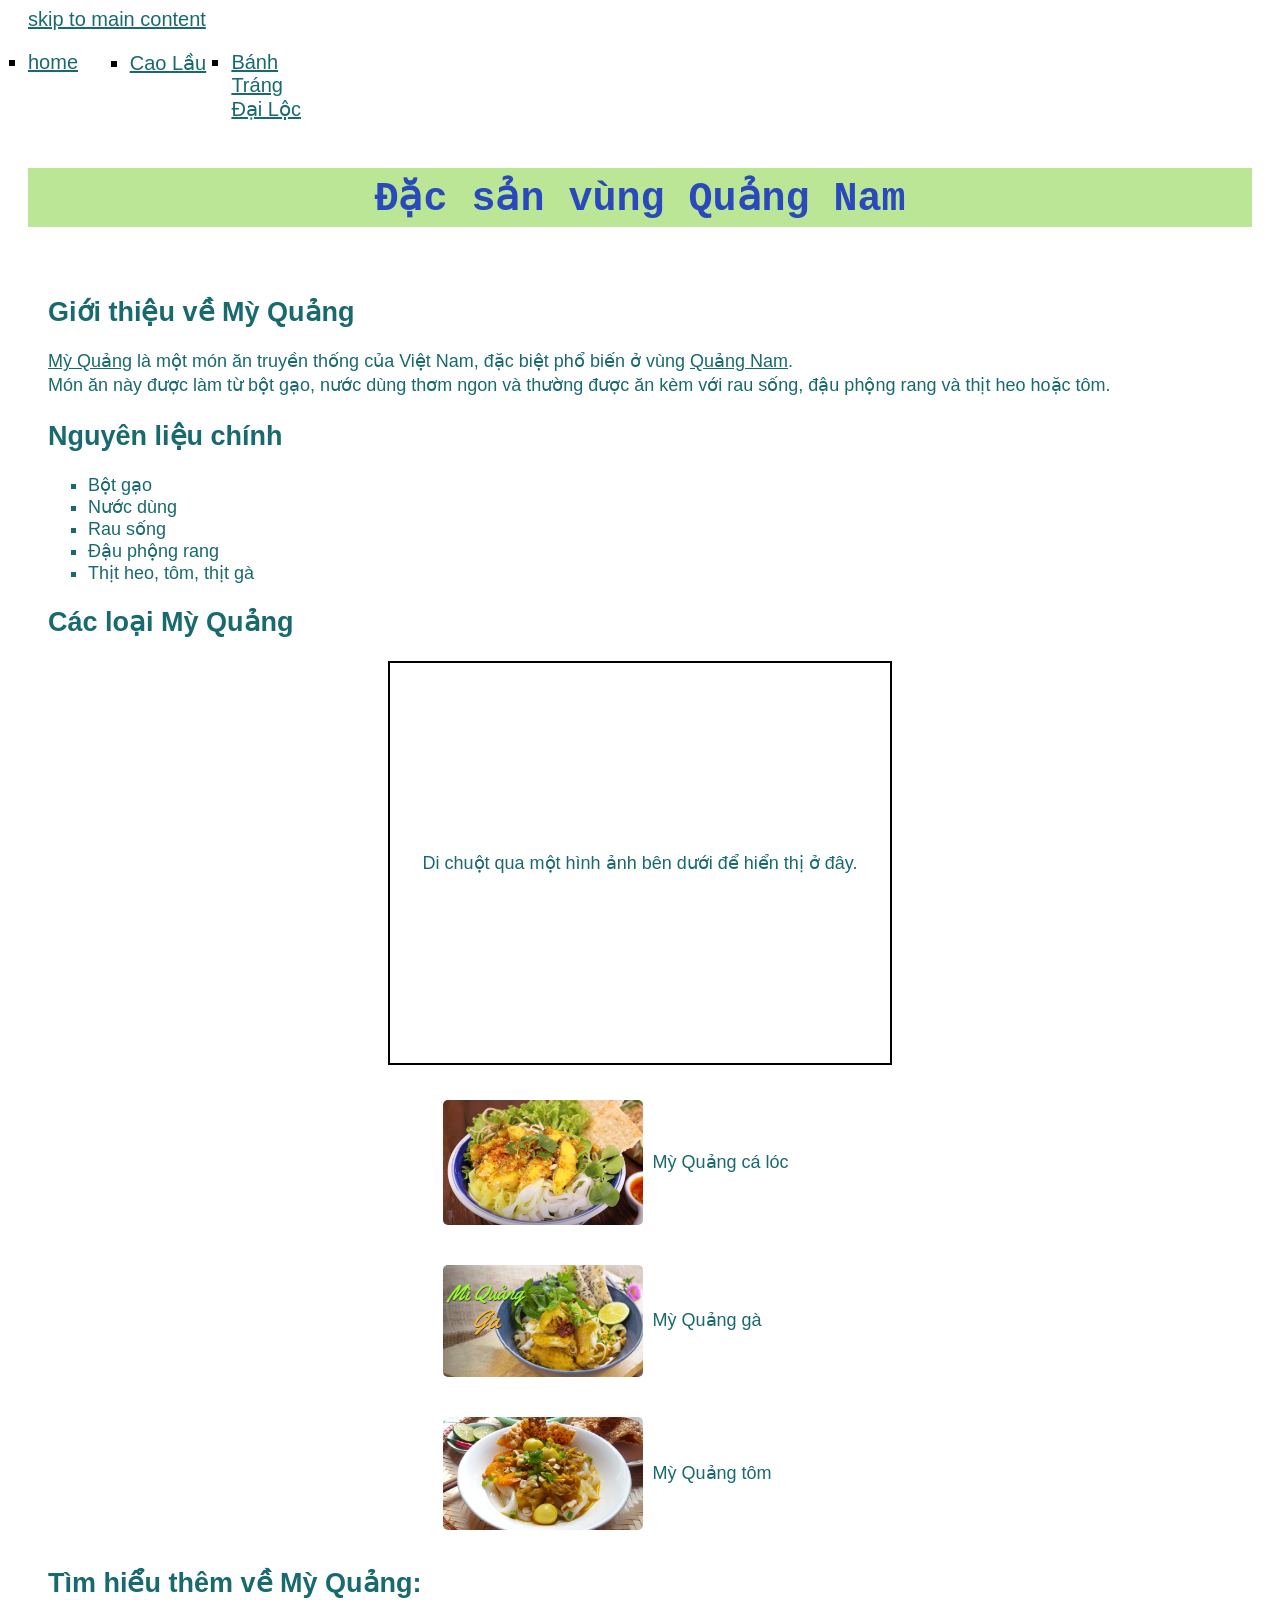
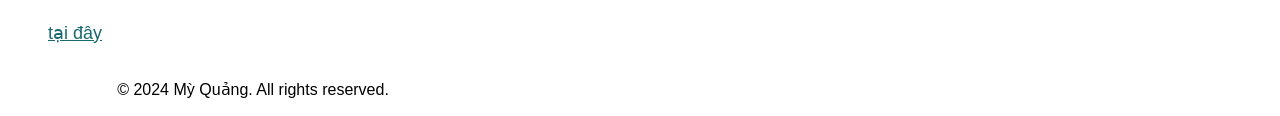
==== index.html @ 8c02d4c1 "13th commit" ====
<!DOCTYPE html>
<html lang="vi">
<head>
    <meta charset="UTF-8">
    <meta name="viewport" content="width=device-width, initial-scale=1.0">
    <link rel="stylesheet" href="css/style.css">
    <title>Đặc sản vùng Quảng Nam</title>
    <script src="js/console.js"></script>
</head>
<body onload="checkOnLoad(); document.body.style.backgroundColor='lightyellow'"> 
  <nav><a href="#main-text">skip to main content</a></nav>
  <header>
  <nav>
    <ul>
      <li><a href="index.html">home</a></li>
      <li><a href="./caoLau.html">Cao Lầu</a></li>
      <li><a href="./banhTrangDL.html">Bánh Tráng Đại Lộc</a></li>
    </ul>
  </nav>
    <h1>Đặc sản vùng Quảng Nam</h1></header>
    <main id="main-text">
    <section>
    <h2>Giới thiệu về Mỳ Quảng</h2>
    <p class="current"><a href="https://websitequangnam.com/ditichlichsu/2024/12/10/my-quang/" target="_blank">Mỳ Quảng</a> là một món ăn truyền thống của Việt Nam, đặc biệt phổ biến ở vùng <a href="https://imq.com.vn/tong-quan-ve-tinh-quang-nam/" target="_blank">Quảng Nam</a>.<br> Món ăn này được làm từ bột gạo, nước dùng thơm ngon và thường được ăn kèm với rau sống, đậu phộng rang và thịt heo hoặc tôm.</p>
   </section>
   <section> <h2>Nguyên liệu chính</h2>
    <ul>
        <li>Bột gạo</li>
        <li>Nước dùng</li>
        <li>Rau sống</li>
        <li>Đậu phộng rang</li>
        <li>Thịt heo, tôm, thịt gà</li>
    </ul>
    </section>
    <section>
        <h2>Các loại Mỳ Quảng</h2>
        <div id="image">Di chuột qua một hình ảnh bên dưới để hiển thị ở đây.</div>
        <div class="style1">
        <img class="preview" src="./img/myCaLoc.jpg" alt=" Mỳ Quảng cá lóc thơm ngon" width="300" onmouseover="upDate(this)" onmouseout="unDo()">
        <p id="img1">Mỳ Quảng cá lóc</p>
        <img class="preview" src="./img/myGa.jpg" alt="Mỳ Quảng gà đặc biệt" width="300" id="img2" onmouseover="upDate(this)" onmouseout="unDo()">
        <p id= "img2">Mỳ Quảng gà</p>
        <img class="preview" src="./img/myTomThit.jpg" alt="Mỳ Quảng tôm thịt siêu hấp dẫn" width="300" id="img3" onmouseover="upDate(this)" onmouseout="unDo()">
        <p id= "img3">Mỳ Quảng tôm</p>
        </div>
        </section>
    <section>
        <h2>Tìm hiểu thêm về Mỳ Quảng: </h2>
        <a href="https://websitequangnam.com/ditichlichsu/2024/12/10/my-quang/" target="_blank">tại đây</a>
    </section>
    </main>
    <footer>
    <p>&copy; 2024 Mỳ Quảng. All rights reserved.</p>
</footer>
</body>

</html>
---- css/style.css ----
body {
  font-family: Arial, Helvetica, sans-serif;
  font-size: 20px;
  padding: 0 20px;
}

header h1 {
  display: block;
  background-color: rgba(174, 225, 129, 0.83);
  color: rgb(42, 73, 188);
  text-align: center;
  font-family: "Courier New", Courier, monospace;
  padding: 5px 0;
}
header ul {
  display: flex;
  justify-content: center;
  margin: 0;
  padding: 20px 0;
}
a{
    color: rgb(25, 106, 111);
}
nav {
  display: inline-block;
  text-align: left;
}
main {
  background-color: rgba(255, 255, 255, 0.8);
  color: rgb(25, 106, 111);
  font-size: 18px;
}
footer {
  text-align: center;
  display: block;
  width: 450px;
  background-color: rgb(255, 255, 255);
  text-align: center;
  font-size: 16px;
}
li {
  list-style-type: square;
  width: 100%;
}
p {
  line-height: 1.3;
  display: block;
}

#main-text {
  font-size: 18px;
  padding: 20px;
}
.style1 {
   display: grid;
    grid-template-columns: repeat(auto-fit, minmax(300px, 0fr));
    justify-content: center;
    align-items: center;
    row-gap: 10px;
}

header nav a {
  display: block;
  width: 80%;
}
header nav a:hover {
  color: rgb(255, 0, 0);
  text-decoration: none;
}
nav .current {
  color: rgb(255, 0, 0);
  width: 80%;
}
main div img {
  width: 100%;
  border-radius: 10px;
  padding: 5px;
  margin: 10px;
}
main div img:hover {
    transform: scale(1.08);
    transition: transform 0.3s ease;
}
main a:hover {
    color: rgb(255, 0, 0);
    text-decoration: none;
}
.style1 {
   display: grid;
    grid-template-columns: 200px 200px;
    justify-content: center;
    align-items: center;
    column-gap: 25px;
    row-gap: 10px;
}
#image {
    width: 500px;
    height: 400px;
    border: 2px solid black;
    display: flex;
    justify-content: center;
    align-items: center;
    margin: 20px auto;
    font-size: 18px;
    color: rgb(25, 106, 111);
    
}
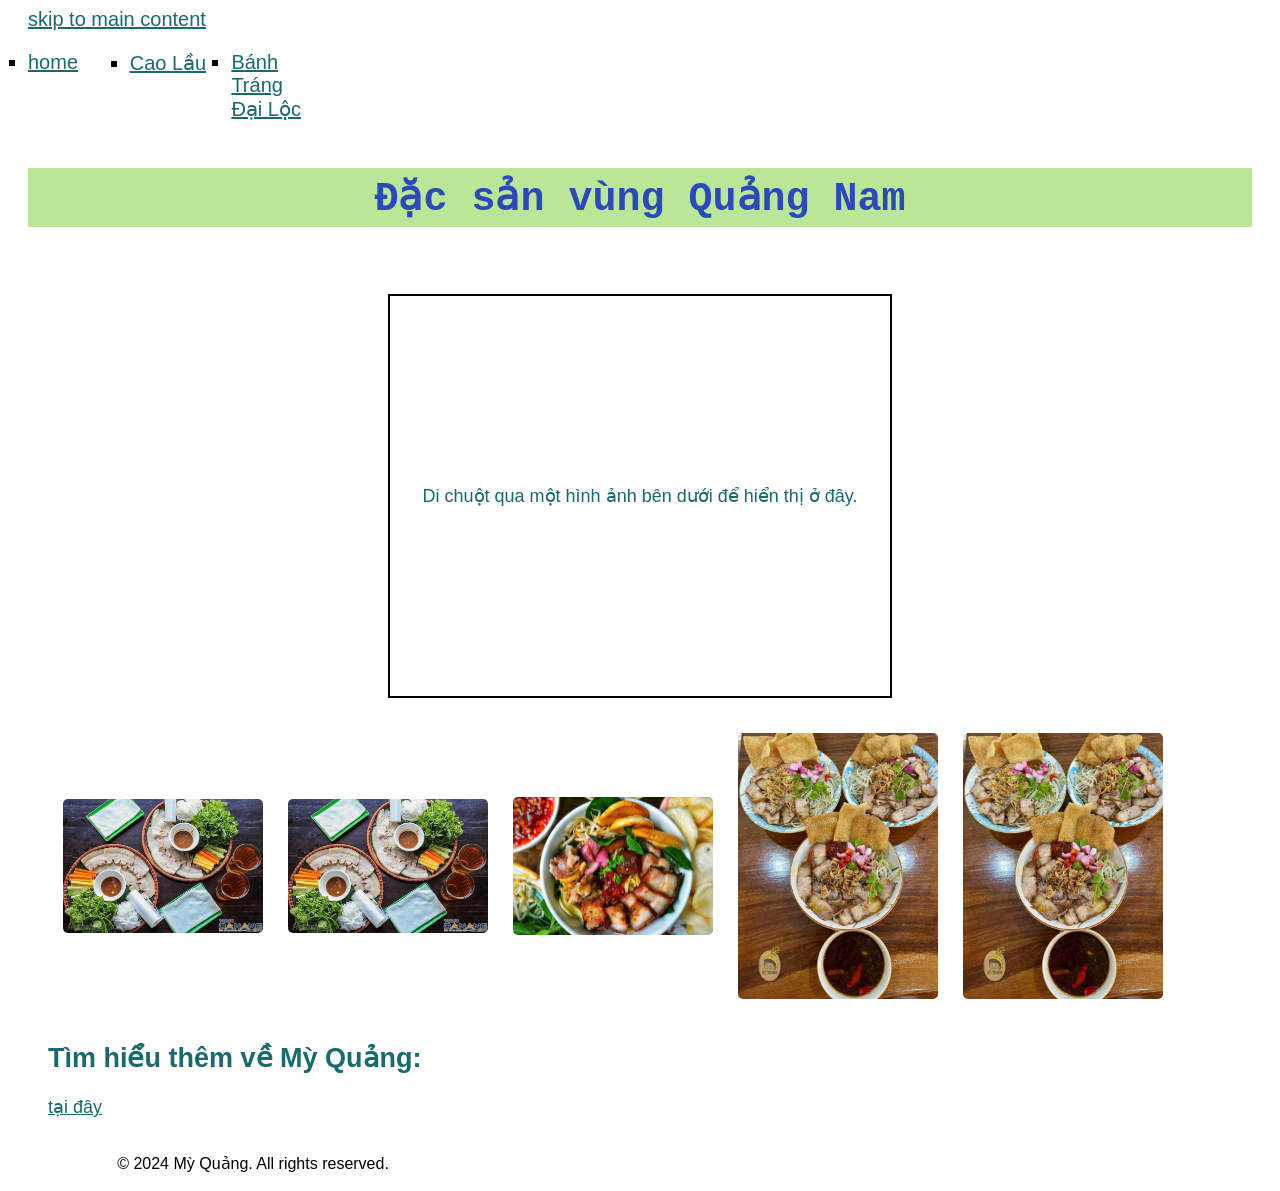
==== commit 51edb32c: "14th commit" ====
--- a/index.html
+++ b/index.html
@@ -7,7 +7,7 @@
     <title>Đặc sản vùng Quảng Nam</title>
     <script src="js/console.js"></script>
 </head>
-<body onload="checkOnLoad(); document.body.style.backgroundColor='lightyellow'"> 
+<body onload="setImages()" onload="pickImages()"> 
   <nav><a href="#main-text">skip to main content</a></nav>
   <header>
   <nav>
@@ -20,28 +20,20 @@
     <h1>Đặc sản vùng Quảng Nam</h1></header>
     <main id="main-text">
     <section>
-    <h2>Giới thiệu về Mỳ Quảng</h2>
-    <p class="current"><a href="https://websitequangnam.com/ditichlichsu/2024/12/10/my-quang/" target="_blank">Mỳ Quảng</a> là một món ăn truyền thống của Việt Nam, đặc biệt phổ biến ở vùng <a href="https://imq.com.vn/tong-quan-ve-tinh-quang-nam/" target="_blank">Quảng Nam</a>.<br> Món ăn này được làm từ bột gạo, nước dùng thơm ngon và thường được ăn kèm với rau sống, đậu phộng rang và thịt heo hoặc tôm.</p>
-   </section>
-   <section> <h2>Nguyên liệu chính</h2>
-    <ul>
-        <li>Bột gạo</li>
-        <li>Nước dùng</li>
-        <li>Rau sống</li>
-        <li>Đậu phộng rang</li>
-        <li>Thịt heo, tôm, thịt gà</li>
-    </ul>
-    </section>
-    <section>
-        <h2>Các loại Mỳ Quảng</h2>
         <div id="image">Di chuột qua một hình ảnh bên dưới để hiển thị ở đây.</div>
-        <div class="style1">
-        <img class="preview" src="./img/myCaLoc.jpg" alt=" Mỳ Quảng cá lóc thơm ngon" width="300" onmouseover="upDate(this)" onmouseout="unDo()">
-        <p id="img1">Mỳ Quảng cá lóc</p>
-        <img class="preview" src="./img/myGa.jpg" alt="Mỳ Quảng gà đặc biệt" width="300" id="img2" onmouseover="upDate(this)" onmouseout="unDo()">
-        <p id= "img2">Mỳ Quảng gà</p>
-        <img class="preview" src="./img/myTomThit.jpg" alt="Mỳ Quảng tôm thịt siêu hấp dẫn" width="300" id="img3" onmouseover="upDate(this)" onmouseout="unDo()">
-        <p id= "img3">Mỳ Quảng tôm</p>
+        <div class="rand">
+        <nav><img class="preview" src="./img/myCaLoc.jpg" alt=" Mỳ Quảng cá lóc thơm ngon" width="300" onmouseover="upDate(this)" onmouseout="unDo()">
+        </nav>
+        <nav><img class="preview" src="./img/myGa.jpg" alt="Mỳ Quảng gà đặc biệt" width="300" id="img2" onmouseover="upDate(this)" onmouseout="unDo()">
+        </nav>
+        <nav><img class="preview" src="./img/myTomThit.jpg" alt="Mỳ Quảng tôm thịt siêu hấp dẫn" width="300" id="img3" onmouseover="upDate(this)" onmouseout="unDo()">
+        </nav>
+        </nav>
+        <nav><img class="preview" src="./img/myTomThit.jpg" alt="Mỳ Quảng tôm thịt siêu hấp dẫn" width="300" id="img3" onmouseover="upDate(this)" onmouseout="unDo()">
+        </nav>
+        </nav>
+        <nav><img class="preview" src="./img/myTomThit.jpg" alt="Mỳ Quảng tôm thịt siêu hấp dẫn" width="300" id="img3" onmouseover="upDate(this)" onmouseout="unDo()">
+        </nav>
         </div>
         </section>
     <section>
@@ -53,5 +45,5 @@
     <p>&copy; 2024 Mỳ Quảng. All rights reserved.</p>
 </footer>
 </body>
-
+<script src="./js/console.js"></script>
 </html>
--- a/css/style.css
+++ b/css/style.css
@@ -77,17 +77,14 @@
   padding: 5px;
   margin: 10px;
 }
-main div img:hover {
-    transform: scale(1.08);
-    transition: transform 0.3s ease;
-}
+
 main a:hover {
     color: rgb(255, 0, 0);
     text-decoration: none;
 }
-.style1 {
-   display: grid;
-    grid-template-columns: 200px 200px;
+.rand {
+   display: inline-grid;
+    grid-template-columns: 200px 200px 200px 200px 200px;
     justify-content: center;
     align-items: center;
     column-gap: 25px;
@@ -104,4 +101,10 @@
     font-size: 18px;
     color: rgb(25, 106, 111);
     
+}
+img:hover, img:focus {
+    transform: scale(1.08);
+    transition: transform 0.3s ease;
+    opacity: 1;
+    border: 5px solid blue;
 }
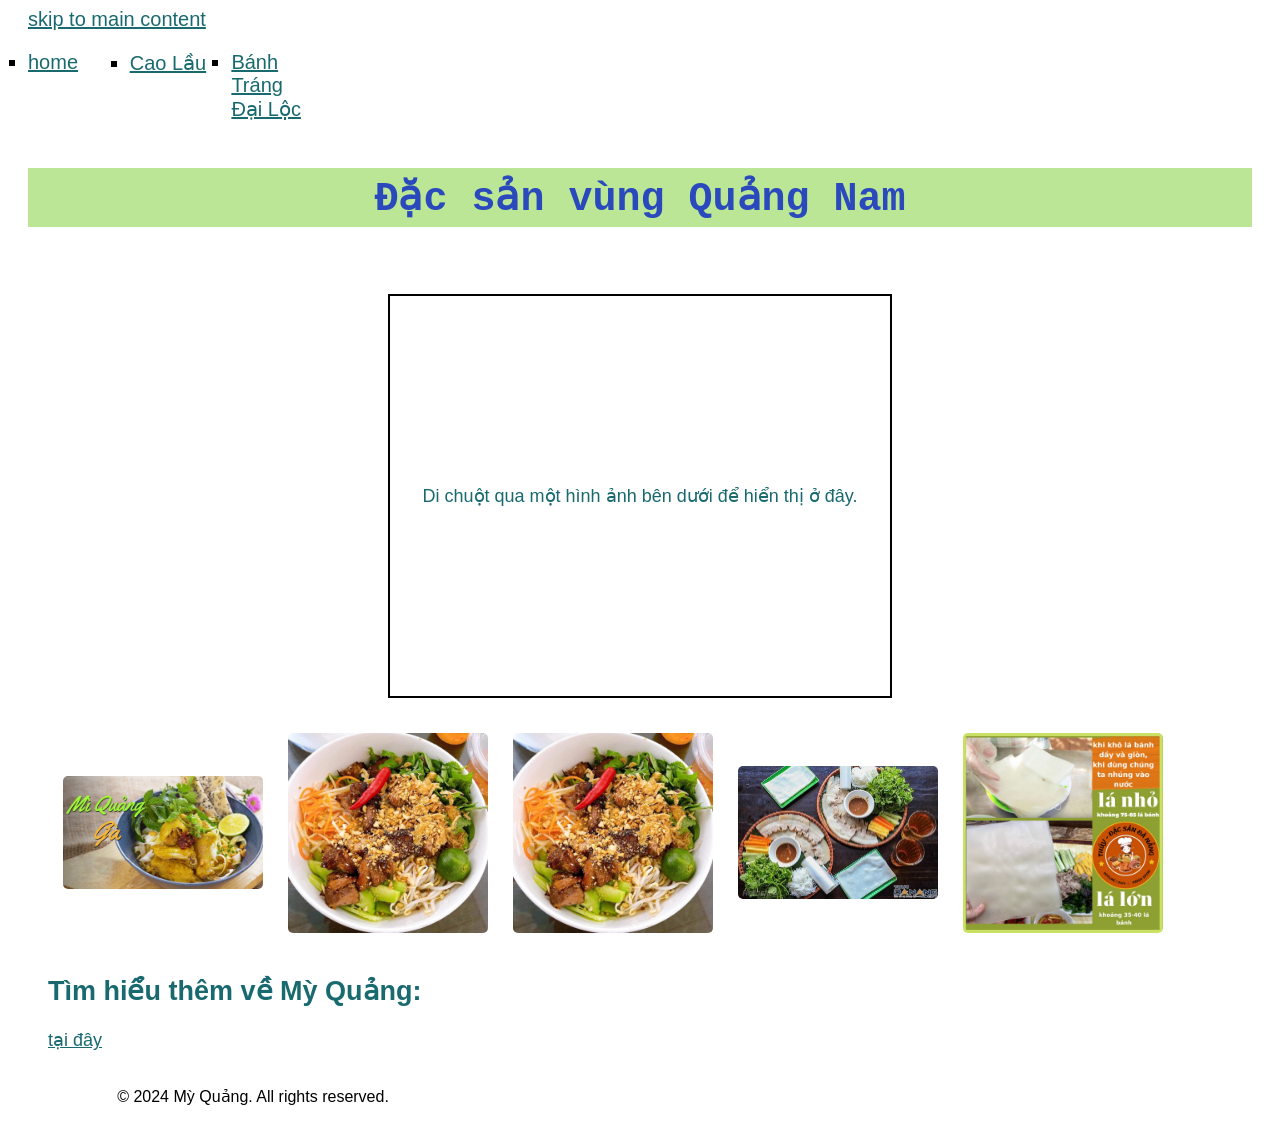
==== commit e539fcd8: "15th commit" ====
--- a/index.html
+++ b/index.html
@@ -7,7 +7,7 @@
     <title>Đặc sản vùng Quảng Nam</title>
     <script src="js/console.js"></script>
 </head>
-<body onload="setImages()" onload="pickImages()"> 
+<body onload="setImages()" onload="pickImage()"> 
   <nav><a href="#main-text">skip to main content</a></nav>
   <header>
   <nav>
@@ -22,20 +22,23 @@
     <section>
         <div id="image">Di chuột qua một hình ảnh bên dưới để hiển thị ở đây.</div>
         <div class="rand">
-        <nav><img class="preview" src="./img/myCaLoc.jpg" alt=" Mỳ Quảng cá lóc thơm ngon" width="300" onmouseover="upDate(this)" onmouseout="unDo()">
+        <nav>
+          <img class="preview" src="./img/myCaLoc.jpg" alt=" Mỳ Quảng cá lóc thơm ngon" width="300" onmouseover="upDate(this)" onmouseout="unDo()">
         </nav>
-        <nav><img class="preview" src="./img/myGa.jpg" alt="Mỳ Quảng gà đặc biệt" width="300" id="img2" onmouseover="upDate(this)" onmouseout="unDo()">
+        <nav>
+          <img class="preview" src="./img/myGa.jpg" alt="Mỳ Quảng gà đặc biệt" width="300" id="img2" onmouseover="upDate(this)" onmouseout="unDo()">
         </nav>
-        <nav><img class="preview" src="./img/myTomThit.jpg" alt="Mỳ Quảng tôm thịt siêu hấp dẫn" width="300" id="img3" onmouseover="upDate(this)" onmouseout="unDo()">
+        <nav>
+          <img class="preview" src="./img/myTomThit.jpg" alt="Mỳ Quảng tôm thịt siêu hấp dẫn" width="300" id="img3" onmouseover="upDate(this)" onmouseout="unDo()">
         </nav>
+        <nav>
+          <img class="preview" src="./img/myTomThit.jpg" alt="Mỳ Quảng tôm thịt siêu hấp dẫn" width="300" id="img3" onmouseover="upDate(this)" onmouseout="unDo()">
         </nav>
-        <nav><img class="preview" src="./img/myTomThit.jpg" alt="Mỳ Quảng tôm thịt siêu hấp dẫn" width="300" id="img3" onmouseover="upDate(this)" onmouseout="unDo()">
-        </nav>
-        </nav>
-        <nav><img class="preview" src="./img/myTomThit.jpg" alt="Mỳ Quảng tôm thịt siêu hấp dẫn" width="300" id="img3" onmouseover="upDate(this)" onmouseout="unDo()">
+        <nav>
+          <img class="preview" src="./img/myTomThit.jpg" alt="Mỳ Quảng tôm thịt siêu hấp dẫn" width="300" id="img3" onmouseover="upDate(this)" onmouseout="unDo()">
         </nav>
         </div>
-        </section>
+    </section>
     <section>
         <h2>Tìm hiểu thêm về Mỳ Quảng: </h2>
         <a href="https://websitequangnam.com/ditichlichsu/2024/12/10/my-quang/" target="_blank">tại đây</a>
@@ -44,6 +47,7 @@
     <footer>
     <p>&copy; 2024 Mỳ Quảng. All rights reserved.</p>
 </footer>
+<script src="./js/console.js"></script>
 </body>
-<script src="./js/console.js"></script>
+
 </html>
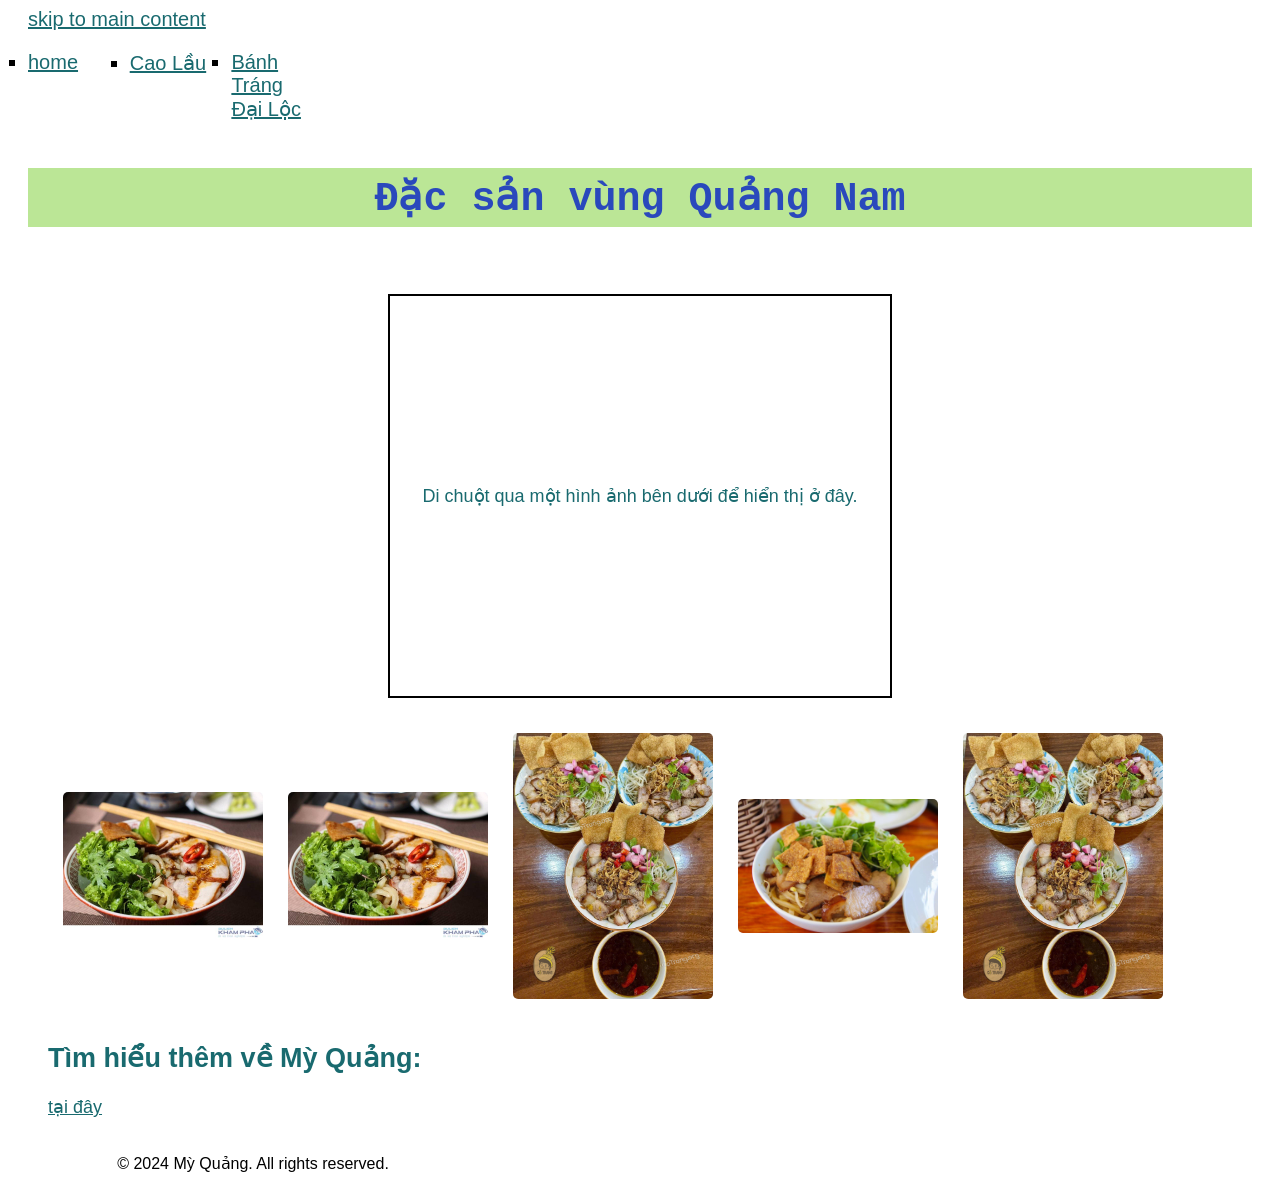
==== commit e187187e: "15th commit ag" ====
--- a/index.html
+++ b/index.html
@@ -7,7 +7,7 @@
     <title>Đặc sản vùng Quảng Nam</title>
     <script src="js/console.js"></script>
 </head>
-<body onload="setImages()" onload="pickImage()"> 
+<body onload="setImages()"> 
   <nav><a href="#main-text">skip to main content</a></nav>
   <header>
   <nav>
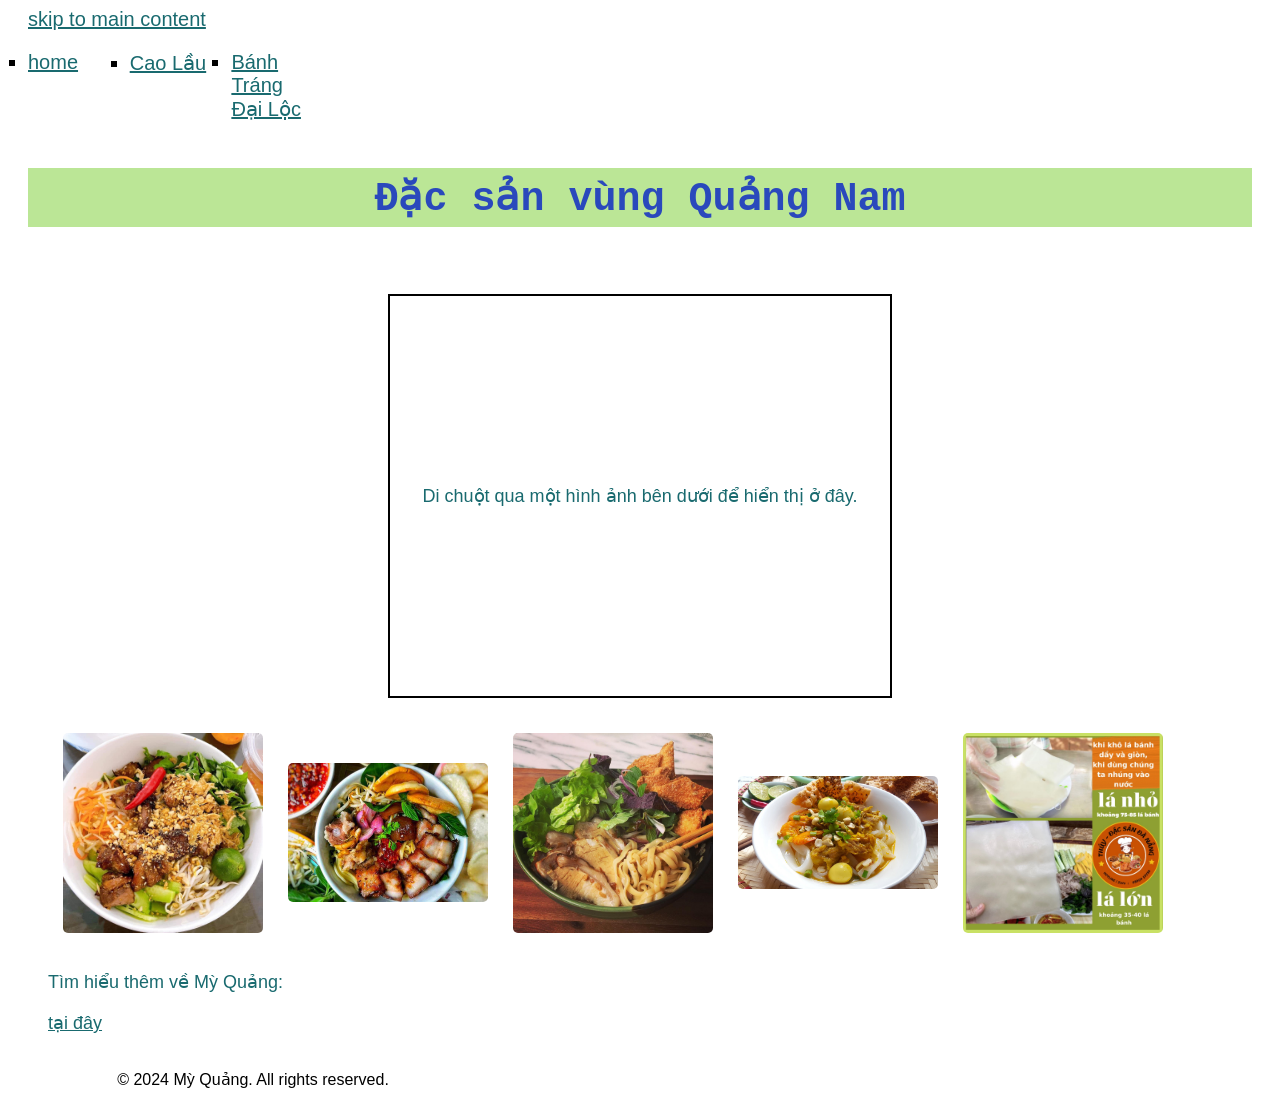
==== commit 0c79164b: "15th commit 3" ====
--- a/index.html
+++ b/index.html
@@ -17,7 +17,8 @@
       <li><a href="./banhTrangDL.html">Bánh Tráng Đại Lộc</a></li>
     </ul>
   </nav>
-    <h1>Đặc sản vùng Quảng Nam</h1></header>
+    <h1>Đặc sản vùng Quảng Nam</h1>
+  </header>
     <main id="main-text">
     <section>
         <div id="image">Di chuột qua một hình ảnh bên dưới để hiển thị ở đây.</div>
@@ -26,21 +27,21 @@
           <img class="preview" src="./img/myCaLoc.jpg" alt=" Mỳ Quảng cá lóc thơm ngon" width="300" onmouseover="upDate(this)" onmouseout="unDo()">
         </nav>
         <nav>
-          <img class="preview" src="./img/myGa.jpg" alt="Mỳ Quảng gà đặc biệt" width="300" id="img2" onmouseover="upDate(this)" onmouseout="unDo()">
+          <img class="preview" src="./img/myGa.jpg" alt="Mỳ Quảng gà đặc biệt" width="300" onmouseover="upDate(this)" onmouseout="unDo()">
         </nav>
         <nav>
-          <img class="preview" src="./img/myTomThit.jpg" alt="Mỳ Quảng tôm thịt siêu hấp dẫn" width="300" id="img3" onmouseover="upDate(this)" onmouseout="unDo()">
+          <img class="preview" src="./img/myTomThit.jpg" alt="Mỳ Quảng tôm thịt siêu hấp dẫn" width="300" onmouseover="upDate(this)" onmouseout="unDo()">
         </nav>
         <nav>
-          <img class="preview" src="./img/myTomThit.jpg" alt="Mỳ Quảng tôm thịt siêu hấp dẫn" width="300" id="img3" onmouseover="upDate(this)" onmouseout="unDo()">
+          <img class="preview" src="./img/caoLau1.jpg" alt="Cao Lầu 1" width="300" onmouseover="upDate(this)" onmouseout="unDo()">
         </nav>
         <nav>
-          <img class="preview" src="./img/myTomThit.jpg" alt="Mỳ Quảng tôm thịt siêu hấp dẫn" width="300" id="img3" onmouseover="upDate(this)" onmouseout="unDo()">
+          <img class="preview" src="./img/banhTrangDL1.jpg" alt="Bánh Tráng Đại Lộc 1" width="300" onmouseover="upDate(this)" onmouseout="unDo()">
         </nav>
         </div>
     </section>
     <section>
-        <h2>Tìm hiểu thêm về Mỳ Quảng: </h2>
+        <p>Tìm hiểu thêm về Mỳ Quảng: </p>
         <a href="https://websitequangnam.com/ditichlichsu/2024/12/10/my-quang/" target="_blank">tại đây</a>
     </section>
     </main>
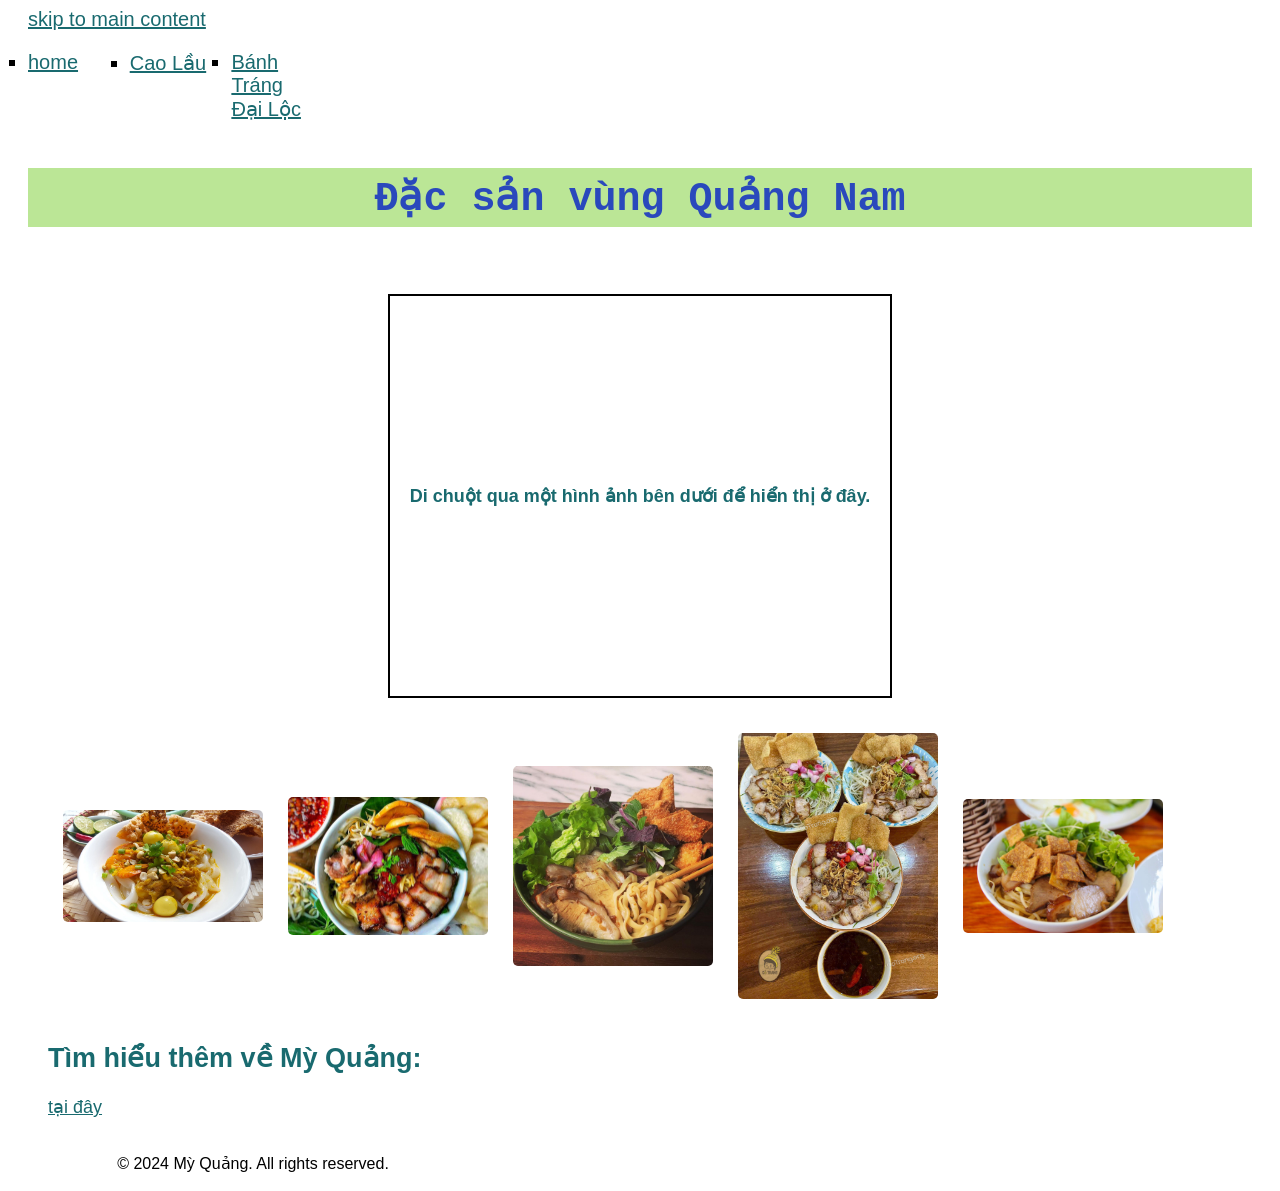
==== commit e76a3b29: "15th commit 4" ====
--- a/index.html
+++ b/index.html
@@ -21,7 +21,7 @@
   </header>
     <main id="main-text">
     <section>
-        <div id="image">Di chuột qua một hình ảnh bên dưới để hiển thị ở đây.</div>
+        <h2 id="image">Di chuột qua một hình ảnh bên dưới để hiển thị ở đây.</h2>
         <div class="rand">
         <nav>
           <img class="preview" src="./img/myCaLoc.jpg" alt=" Mỳ Quảng cá lóc thơm ngon" width="300" onmouseover="upDate(this)" onmouseout="unDo()">
@@ -41,7 +41,7 @@
         </div>
     </section>
     <section>
-        <p>Tìm hiểu thêm về Mỳ Quảng: </p>
+        <h2>Tìm hiểu thêm về Mỳ Quảng: </h2>
         <a href="https://websitequangnam.com/ditichlichsu/2024/12/10/my-quang/" target="_blank">tại đây</a>
     </section>
     </main>
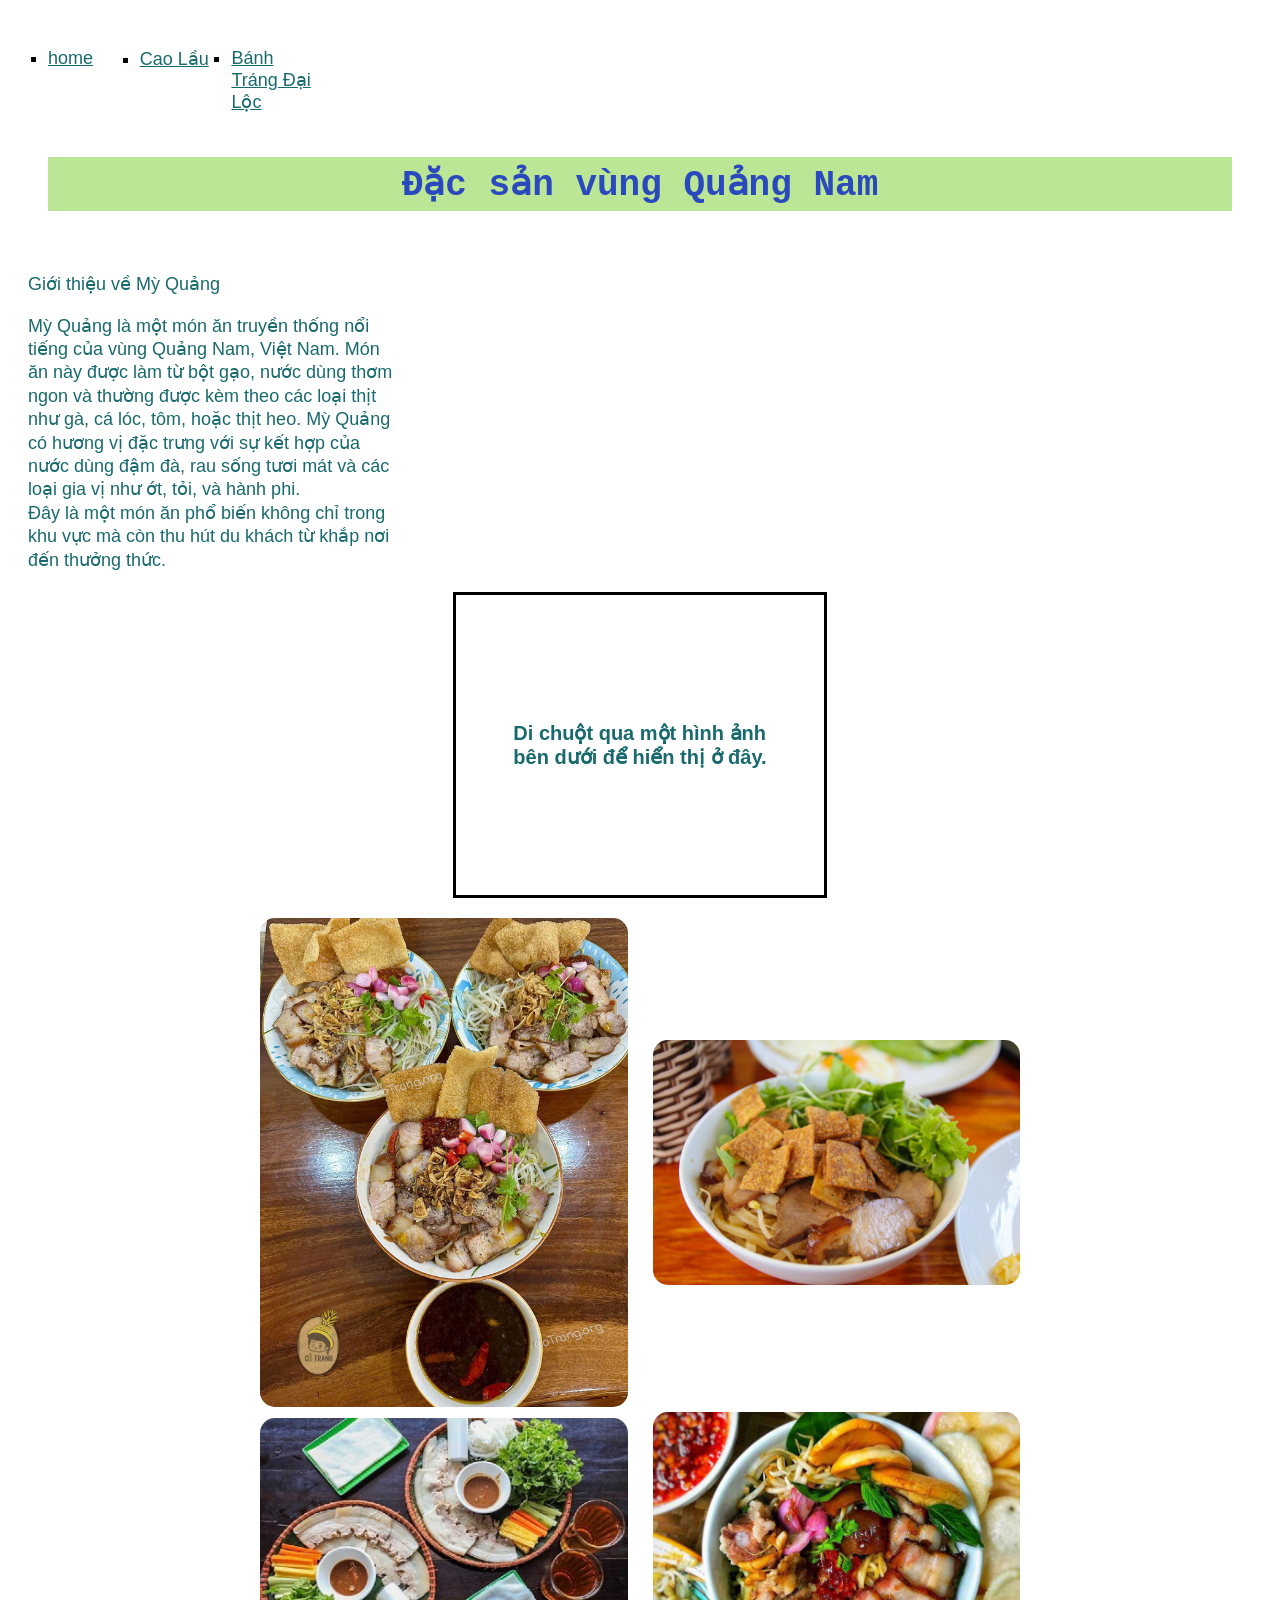
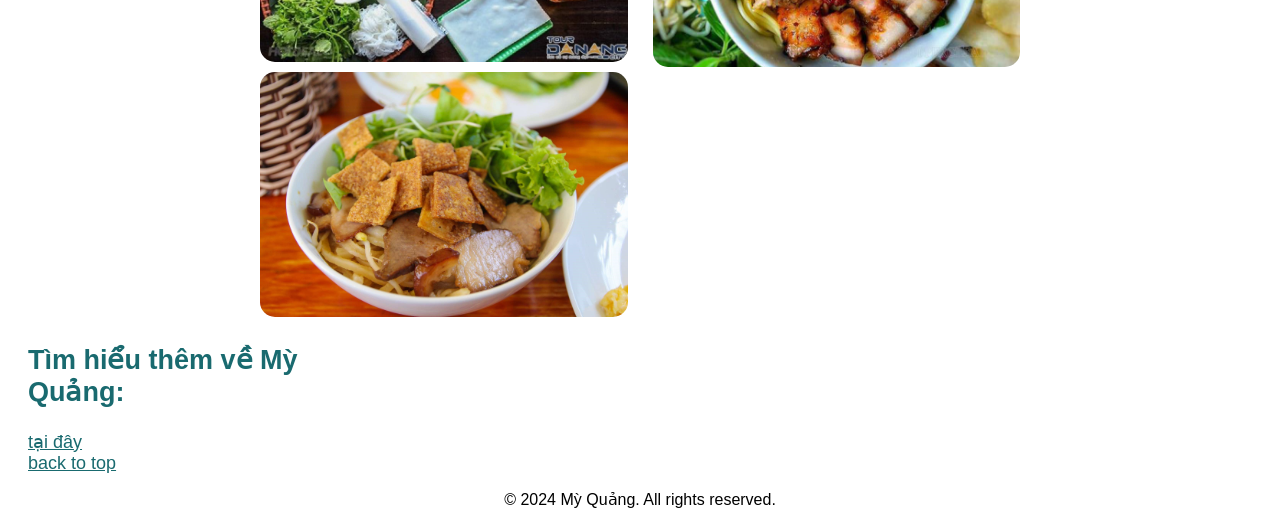
==== commit a072ae0f: "16th commit" ====
--- a/index.html
+++ b/index.html
@@ -8,8 +8,8 @@
     <script src="js/console.js"></script>
 </head>
 <body onload="setImages()"> 
-  <nav><a href="#main-text">skip to main content</a></nav>
-  <header>
+  
+  <header id="header-text">
   <nav>
     <ul>
       <li><a href="index.html">home</a></li>
@@ -19,9 +19,13 @@
   </nav>
     <h1>Đặc sản vùng Quảng Nam</h1>
   </header>
-    <main id="main-text">
+    <main>
+      <div> 
+        <p>Giới thiệu về Mỳ Quảng</p>
+        <p>Mỳ Quảng là một món ăn truyền thống nổi tiếng của vùng Quảng Nam, Việt Nam. Món ăn này được làm từ bột gạo, nước dùng thơm ngon và thường được kèm theo các loại thịt như gà, cá lóc, tôm, hoặc thịt heo. Mỳ Quảng có hương vị đặc trưng với sự kết hợp của nước dùng đậm đà, rau sống tươi mát và các loại gia vị như ớt, tỏi, và hành phi.<br> Đây là một món ăn phổ biến không chỉ trong khu vực mà còn thu hút du khách từ khắp nơi đến thưởng thức.</p>
+    </div>
     <section>
-        <h2 id="image">Di chuột qua một hình ảnh bên dưới để hiển thị ở đây.</h2>
+        <h2 id="image">Di chuột qua một hình ảnh<br> bên dưới để hiển thị ở đây.</h2>
         <div class="rand">
         <nav>
           <img class="preview" src="./img/myCaLoc.jpg" alt=" Mỳ Quảng cá lóc thơm ngon" width="300" onmouseover="upDate(this)" onmouseout="unDo()">
@@ -44,6 +48,7 @@
         <h2>Tìm hiểu thêm về Mỳ Quảng: </h2>
         <a href="https://websitequangnam.com/ditichlichsu/2024/12/10/my-quang/" target="_blank">tại đây</a>
     </section>
+      <nav><a href="#header-text">back to top</a></nav>
     </main>
     <footer>
     <p>&copy; 2024 Mỳ Quảng. All rights reserved.</p>
--- a/css/style.css
+++ b/css/style.css
@@ -5,7 +5,7 @@
 }
 
 header h1 {
-  display: block;
+  display: inline-block;
   background-color: rgba(174, 225, 129, 0.83);
   color: rgb(42, 73, 188);
   text-align: center;
@@ -33,7 +33,7 @@
 footer {
   text-align: center;
   display: block;
-  width: 450px;
+  width: 100%;
   background-color: rgb(255, 255, 255);
   text-align: center;
   font-size: 16px;
@@ -47,7 +47,7 @@
   display: block;
 }
 
-#main-text {
+#header-text {
   font-size: 18px;
   padding: 20px;
 }
@@ -61,7 +61,7 @@
 
 header nav a {
   display: block;
-  width: 80%;
+  width: 100%;
 }
 header nav a:hover {
   color: rgb(255, 0, 0);
@@ -73,9 +73,7 @@
 }
 main div img {
   width: 100%;
-  border-radius: 10px;
-  padding: 5px;
-  margin: 10px;
+  border-radius: 15px;
 }
 
 main a:hover {
@@ -83,22 +81,22 @@
     text-decoration: none;
 }
 .rand {
-   display: inline-grid;
-    grid-template-columns: 200px 200px 200px 200px 200px;
+   display: grid;
+    grid-template-columns: 100%;
     justify-content: center;
     align-items: center;
     column-gap: 25px;
-    row-gap: 10px;
+    
 }
 #image {
-    width: 500px;
-    height: 400px;
-    border: 2px solid black;
+    width: 100%;
+    height: 250px;
+    border: 3px solid black;
     display: flex;
     justify-content: center;
     align-items: center;
     margin: 20px auto;
-    font-size: 18px;
+    font-size: 20px;
     color: rgb(25, 106, 111);
     
 }
@@ -107,4 +105,46 @@
     transition: transform 0.3s ease;
     opacity: 1;
     border: 5px solid blue;
+}
+
+@media screen and (min-width: 772px) {
+  h1 {
+    width: 100%;
+  }
+  h2{
+    width: 45%;
+  }
+  div {
+    width: 40%;
+  }
+  .rand {
+    width: 100%;
+    grid-template-columns: 30% 30%;
+    height: 30%;
+  }
+  #image {
+    width: 45%;
+    height: 300px;
+  }
+}
+
+@media screen and (min-width: 998px) {
+ h1 {
+    width: 100%;
+  }
+  h2{
+    width: 30%;
+  }
+  div {
+    width: 30%;
+  }
+  .rand {
+    width: 100%;
+    grid-template-columns: 30% 30%;
+    height: 30%;
+  }
+  #image {
+    width: 30%;
+    height: 300px;
+  }
 }
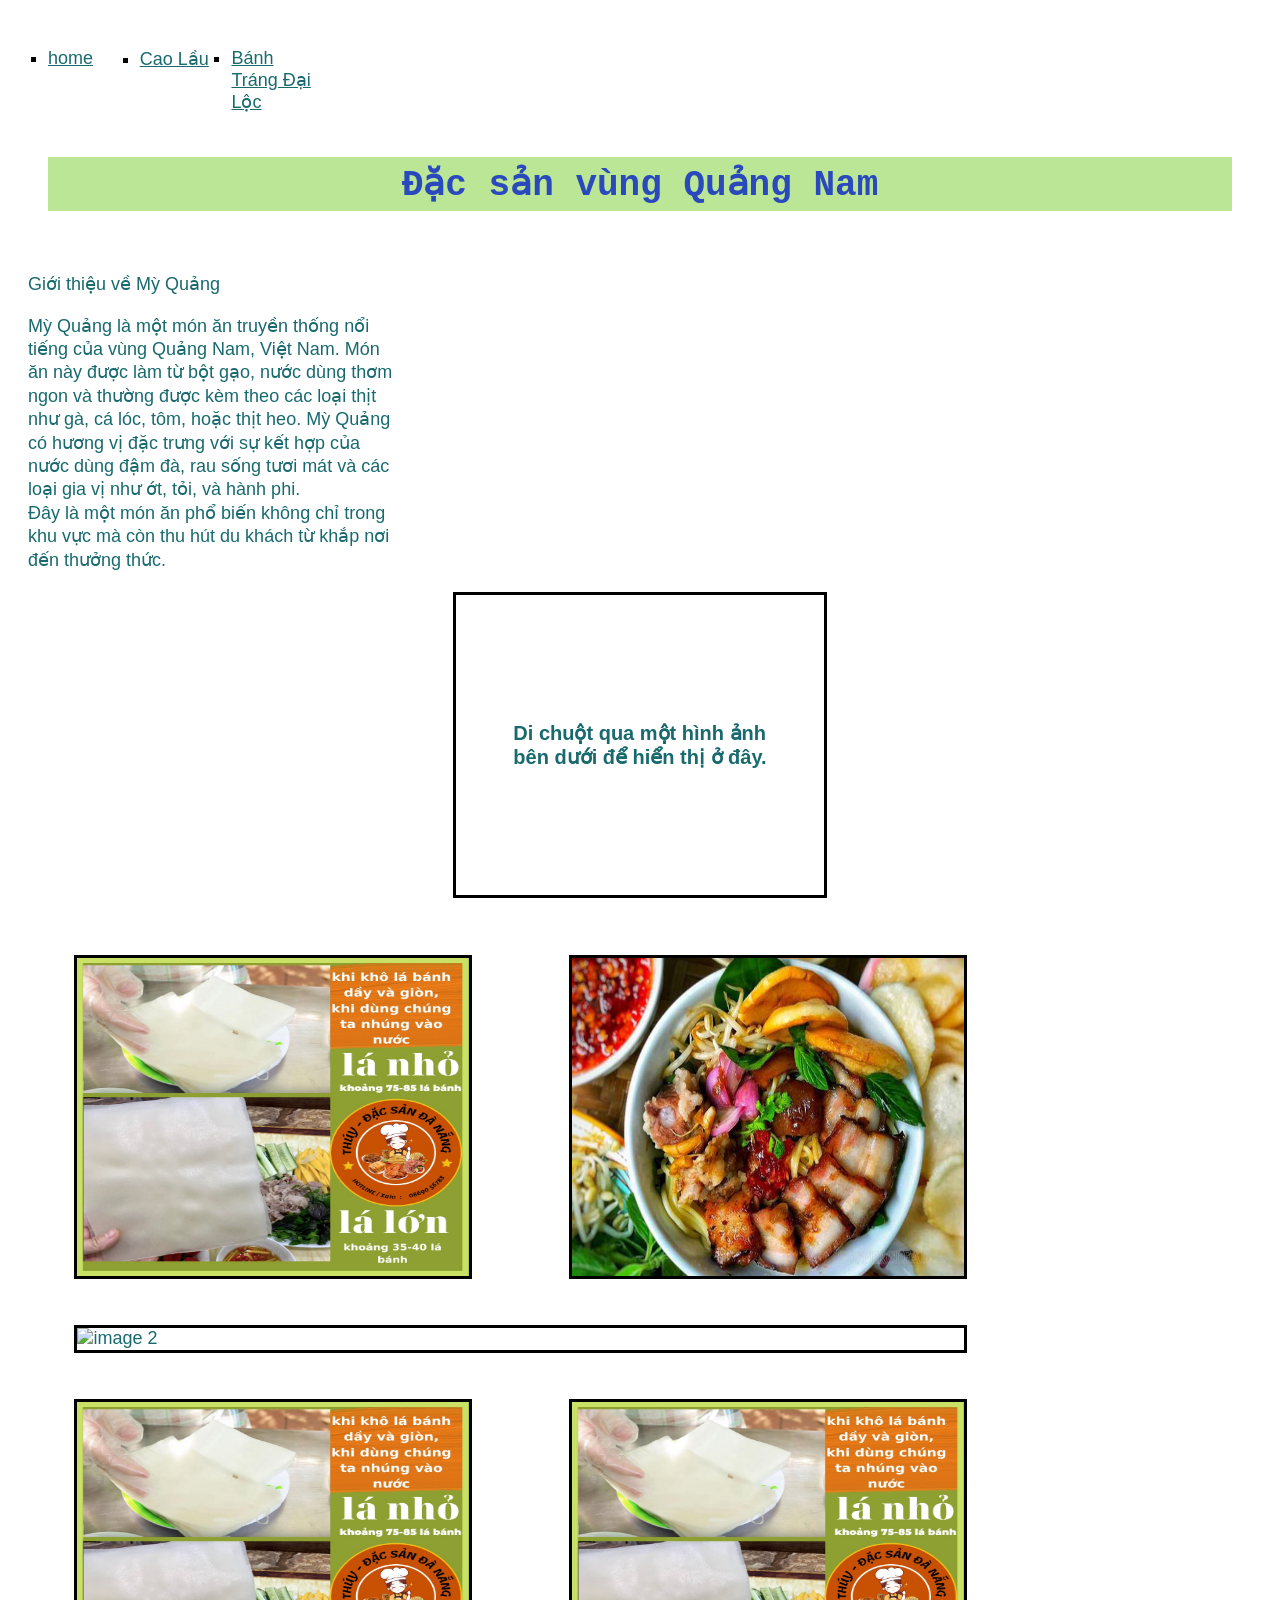
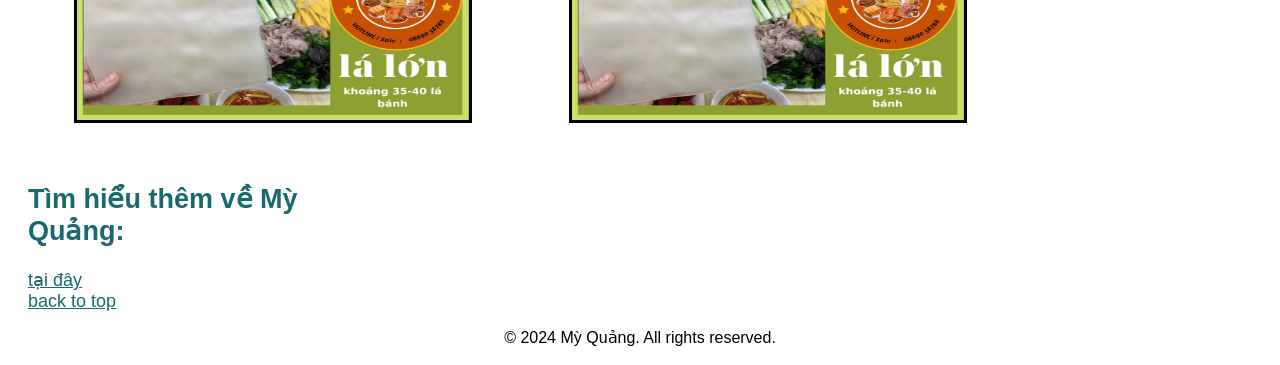
==== commit f1525aa8: "17th commit" ====
--- a/index.html
+++ b/index.html
@@ -27,21 +27,11 @@
     <section>
         <h2 id="image">Di chuột qua một hình ảnh<br> bên dưới để hiển thị ở đây.</h2>
         <div class="rand">
-        <nav>
           <img class="preview" src="./img/myCaLoc.jpg" alt=" Mỳ Quảng cá lóc thơm ngon" width="300" onmouseover="upDate(this)" onmouseout="unDo()">
-        </nav>
-        <nav>
           <img class="preview" src="./img/myGa.jpg" alt="Mỳ Quảng gà đặc biệt" width="300" onmouseover="upDate(this)" onmouseout="unDo()">
-        </nav>
-        <nav>
           <img class="preview" src="./img/myTomThit.jpg" alt="Mỳ Quảng tôm thịt siêu hấp dẫn" width="300" onmouseover="upDate(this)" onmouseout="unDo()">
-        </nav>
-        <nav>
           <img class="preview" src="./img/caoLau1.jpg" alt="Cao Lầu 1" width="300" onmouseover="upDate(this)" onmouseout="unDo()">
-        </nav>
-        <nav>
           <img class="preview" src="./img/banhTrangDL1.jpg" alt="Bánh Tráng Đại Lộc 1" width="300" onmouseover="upDate(this)" onmouseout="unDo()">
-        </nav>
         </div>
     </section>
     <section>
--- a/css/style.css
+++ b/css/style.css
@@ -73,7 +73,7 @@
 }
 main div img {
   width: 100%;
-  border-radius: 15px;
+  height: 80%;
 }
 
 main a:hover {
@@ -83,9 +83,10 @@
 .rand {
    display: grid;
     grid-template-columns: 100%;
-    justify-content: center;
+    justify-content: space-around;
     align-items: center;
-    column-gap: 25px;
+    column-gap: 10px;
+    row-gap: 10px;
     
 }
 #image {
@@ -117,10 +118,15 @@
   div {
     width: 40%;
   }
+  img {
+    border: 3px solid black;
+    border-radius: 20px;
+  }
   .rand {
-    width: 100%;
-    grid-template-columns: 30% 30%;
-    height: 30%;
+    grid-template-columns: 45% 45%;
+  }
+  .rand img:nth-child(5n) {
+    grid-column:1 / span 2;
   }
   #image {
     width: 45%;
@@ -129,9 +135,7 @@
 }
 
 @media screen and (min-width: 998px) {
- h1 {
-    width: 100%;
-  }
+
   h2{
     width: 30%;
   }
@@ -139,9 +143,17 @@
     width: 30%;
   }
   .rand {
-    width: 100%;
-    grid-template-columns: 30% 30%;
-    height: 30%;
+    width: 80%;
+    grid-template-columns: 40% 40%;
+  }
+  img{
+    border-radius: 0px;
+  }
+  .rand img:nth-child(5n) {
+    grid-column: 2;
+  }
+  .rand img:nth-child(3n) {
+    grid-column:1 / span 2;
   }
   #image {
     width: 30%;
